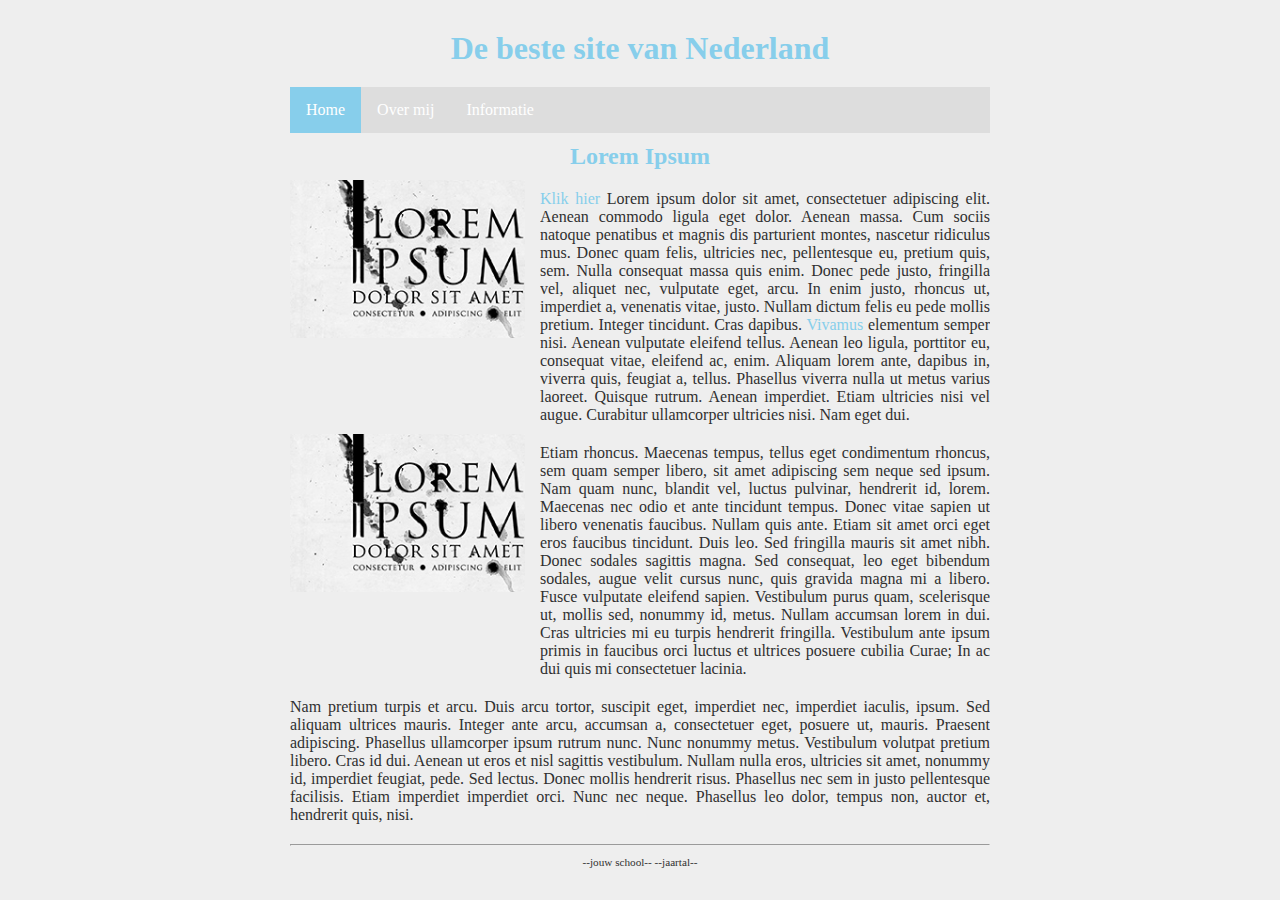
==== index.html @ b4d24687 "Initial commit" ====
<!DOCTYPE html>

<html lang="nl">

<head>
  <link rel="stylesheet" href="style.css" />
  <title>Dit is een eenvoudige website</title>
  <meta charset="UTF-8" />
</head>

<body>
  <div class="page">

    <header>
      <h1 id="hoofdtitel" class="belangrijk">De beste site van Nederland</h1>
    </header>

    <nav>
      <ul>
        <li><a class="active" href="index.html">Home</a></li>
        <li><a href="overmij.html">Over mij</a></li>
        <li><a href="info.html">Informatie</a></li>
      </ul>
    </nav>

    <main>
      <h2>Lorem Ipsum</h2>

      <img class="kolomLinks" src="afbeeldingen/loremipsum.jpg" alt="lorem ipsum">
      <p class="kolomRechts">
        <a href="http://nu.nl">Klik hier</a> Lorem ipsum dolor sit amet, consectetuer adipiscing elit. Aenean commodo
        ligula eget dolor. Aenean massa. Cum sociis natoque penatibus et magnis dis parturient montes, nascetur
        ridiculus mus. Donec quam felis, ultricies nec, pellentesque eu, pretium quis, sem. Nulla consequat massa quis
        enim. Donec pede justo, fringilla vel, aliquet nec, vulputate eget, arcu. In enim justo, rhoncus ut, imperdiet
        a, venenatis vitae, justo. Nullam dictum felis eu pede mollis pretium. Integer tincidunt. Cras dapibus. <a
          href="http://www.encyclo.nl/begrip/dum%20vivimus%20vivamus">Vivamus</a> elementum semper nisi. Aenean
        vulputate eleifend tellus. Aenean leo ligula, porttitor eu, consequat vitae, eleifend ac, enim. Aliquam lorem
        ante, dapibus in, viverra quis, feugiat a, tellus. Phasellus viverra nulla ut metus varius laoreet. Quisque
        rutrum. Aenean imperdiet. Etiam ultricies nisi vel augue. Curabitur ullamcorper ultricies nisi. Nam eget dui.
      </p>
      <div class="kolomStop"></div>

      <img class="kolomLinks" src="afbeeldingen/loremipsum.jpg" alt="lorem ipsum">
      <p class="kolomRechts">
        Etiam rhoncus. Maecenas tempus, tellus eget
        condimentum rhoncus, sem quam semper libero, sit amet adipiscing sem neque sed ipsum. Nam quam nunc, blandit
        vel, luctus pulvinar, hendrerit id, lorem. Maecenas nec odio et ante tincidunt tempus. Donec vitae sapien ut
        libero venenatis faucibus. Nullam quis ante. Etiam sit amet orci eget eros faucibus tincidunt. Duis leo. Sed
        fringilla mauris sit amet nibh. Donec sodales sagittis magna. Sed consequat, leo eget bibendum sodales, augue
        velit cursus nunc, quis gravida magna mi a libero. Fusce vulputate eleifend sapien. Vestibulum purus quam,
        scelerisque ut, mollis sed, nonummy id, metus. Nullam accumsan lorem in dui. Cras ultricies mi eu turpis
        hendrerit fringilla. Vestibulum ante ipsum primis in faucibus orci luctus et ultrices posuere cubilia Curae; In
        ac dui quis mi consectetuer lacinia.
      </p>
      <div class="kolomStop"></div>

      <p>
        Nam pretium turpis et arcu. Duis arcu tortor, suscipit eget, imperdiet nec, imperdiet iaculis, ipsum. Sed
        aliquam ultrices mauris. Integer ante arcu, accumsan a, consectetuer eget, posuere ut, mauris. Praesent
        adipiscing. Phasellus ullamcorper ipsum rutrum nunc. Nunc nonummy metus. Vestibulum volutpat pretium libero.
        Cras id dui. Aenean ut eros et nisl sagittis vestibulum. Nullam nulla eros, ultricies sit amet, nonummy id,
        imperdiet feugiat, pede. Sed lectus. Donec mollis hendrerit risus. Phasellus nec sem in justo pellentesque
        facilisis. Etiam imperdiet imperdiet orci. Nunc nec neque. Phasellus leo dolor, tempus non, auctor et, hendrerit
        quis, nisi.
      </p>

    </main>

    <footer>
      <hr />
      <p class="smalltext">--jouw school-- --jaartal--</p>
    </footer>

  </div>
</body>

</html>
---- style.css ----
/* Instellingen om fouten te helpen vinden, uncomment om aan te zetten */

* {                                          /* geldt voor alles */
    /* border: 1px dotted black;         */  /* zorg dat elke box een gestippelde rand krijgt, zodat je de afmeting goed kunt zien, letop dat dit de layout soms kan wijzigen */
    /* background-color: rgba(0,0,0,5%); */  /* zorg dat elke box een doorzichtige donkere achtergrond krijgt, hoe meer boxen in elkaar hoe donkerder de achtergrondkleur */
}

/* Basisinstellingen voor alle pagina's, alleen aanpassen als je pro wilt worden */

html, body {                      /* geldt voor html en body */
  margin: 0px;                    /* standaard marge 0 */
  background-color: #EEEEEE;    /* achtergrondkleur lichtgrijs */
  color: #303030;               /* tekstkleur donkergrijs */
}  

body * {                          /* geldt voor alles in body */
  overflow: hidden;               /* zorgt dat DIV en andere block elementen de hoogte krijgt van wat erin zit (anders is het soms 0) */
  box-sizing: border-box;         /* zorg dat border meetelt bij de width en height van boxen */
  margin: 0px;                    /* standaard marge 0 */
}

/* Indeling voor alle pagina's */

.page {
  width: 700px;                   /* vaste breedte van 700 pixels */
  margin: 10px auto;              /* boven en onder 0 pixels marge, links en rechts marge gelijk verdeeld (gecentreerd) */
}

header, footer {                  /* geldt voor header en footer */
  margin: 10px 0px;
}

main {                       
  text-align: justify;            /* tekst uitvullen */}

h1, h2, h3 {                      /* geldt voor h1 en h2 en h3 */
  margin: 10px 0px;
  text-align: center;             /* tekst centreren */
} 

p {
  margin: 10px 0px;
  text-align: justify;            /* tekst links en rechts uitvullen */
}

/* Indeling voor hoofd pagina */

.kolomLinks {
  float:left;
  width:250px;
  padding-right:15px;           /* afstand tussen plaatje en rechterkolom */
}
.kolomRechts {
  float:left;
  width: 450px;
}
.kolomStop {
  clear:both;                   /* stop met floaten */
}

/* Opmaak voor alle pagina's */

h1, h2, h3 {
      color: skyblue;
}

.smalltext {
    text-align: center;
    font-size: 0.7em;
}

a {
    color: skyblue;
    text-decoration: none;
}

a:hover {
    text-decoration: underline;
}


/* Navigatiebalk voor alle pagina's */
nav ul {
    list-style-type: none;
    margin: auto;
    padding: 0;
    background-color: #dddddd;
    overflow: hidden;
}

nav ul li {
    float: left;
}

nav li a {
    display: block;
    color: white;
    text-align: center;
    padding: 14px 16px;
    text-decoration: none;
}

nav li a:hover {
    background-color: #aaaaaa;
}

nav li a.active {
    background-color: skyblue;
}
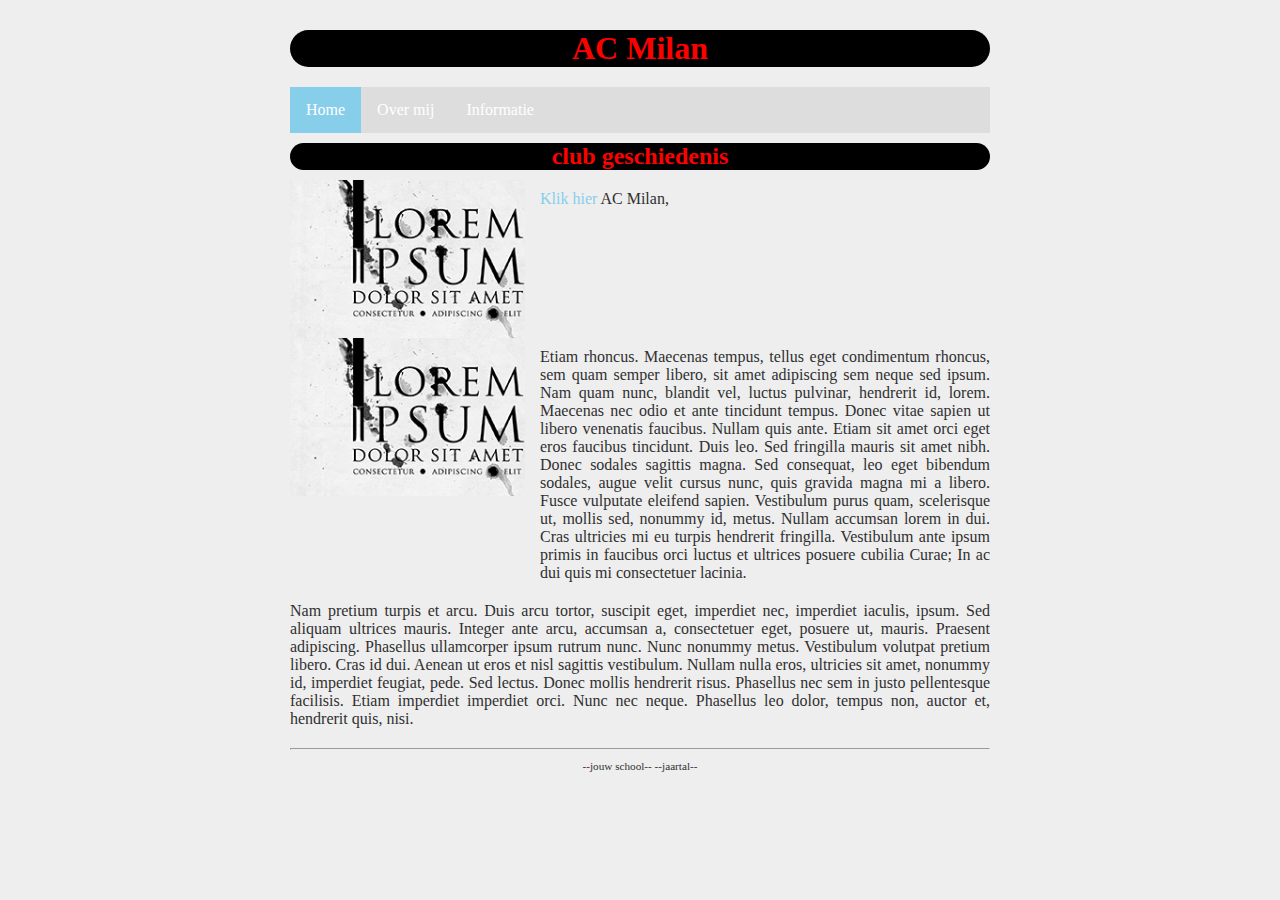
==== commit 48fcc11c: "stap" ====
--- a/index.html
+++ b/index.html
@@ -1,6 +1,14 @@
 <!DOCTYPE html>
 
 <html lang="nl">
+  <style>
+    .belangrijk {
+      color: red;
+      background-color: black;
+      border-radius: 20px;
+    }
+    
+  </style>
 
 <head>
   <link rel="stylesheet" href="style.css" />
@@ -12,7 +20,7 @@
   <div class="page">
 
     <header>
-      <h1 id="hoofdtitel" class="belangrijk">De beste site van Nederland</h1>
+      <h1 id="hoofdtitel" class="belangrijk">AC Milan </h1>
     </header>
 
     <nav>
@@ -24,19 +32,11 @@
     </nav>
 
     <main>
-      <h2>Lorem Ipsum</h2>
+      <h2 class="belangrijk"> club geschiedenis</h2>
 
       <img class="kolomLinks" src="afbeeldingen/loremipsum.jpg" alt="lorem ipsum">
       <p class="kolomRechts">
-        <a href="http://nu.nl">Klik hier</a> Lorem ipsum dolor sit amet, consectetuer adipiscing elit. Aenean commodo
-        ligula eget dolor. Aenean massa. Cum sociis natoque penatibus et magnis dis parturient montes, nascetur
-        ridiculus mus. Donec quam felis, ultricies nec, pellentesque eu, pretium quis, sem. Nulla consequat massa quis
-        enim. Donec pede justo, fringilla vel, aliquet nec, vulputate eget, arcu. In enim justo, rhoncus ut, imperdiet
-        a, venenatis vitae, justo. Nullam dictum felis eu pede mollis pretium. Integer tincidunt. Cras dapibus. <a
-          href="http://www.encyclo.nl/begrip/dum%20vivimus%20vivamus">Vivamus</a> elementum semper nisi. Aenean
-        vulputate eleifend tellus. Aenean leo ligula, porttitor eu, consequat vitae, eleifend ac, enim. Aliquam lorem
-        ante, dapibus in, viverra quis, feugiat a, tellus. Phasellus viverra nulla ut metus varius laoreet. Quisque
-        rutrum. Aenean imperdiet. Etiam ultricies nisi vel augue. Curabitur ullamcorper ultricies nisi. Nam eget dui.
+        <a href="http://nu.nl">Klik hier</a> AC Milan, 
       </p>
       <div class="kolomStop"></div>
 
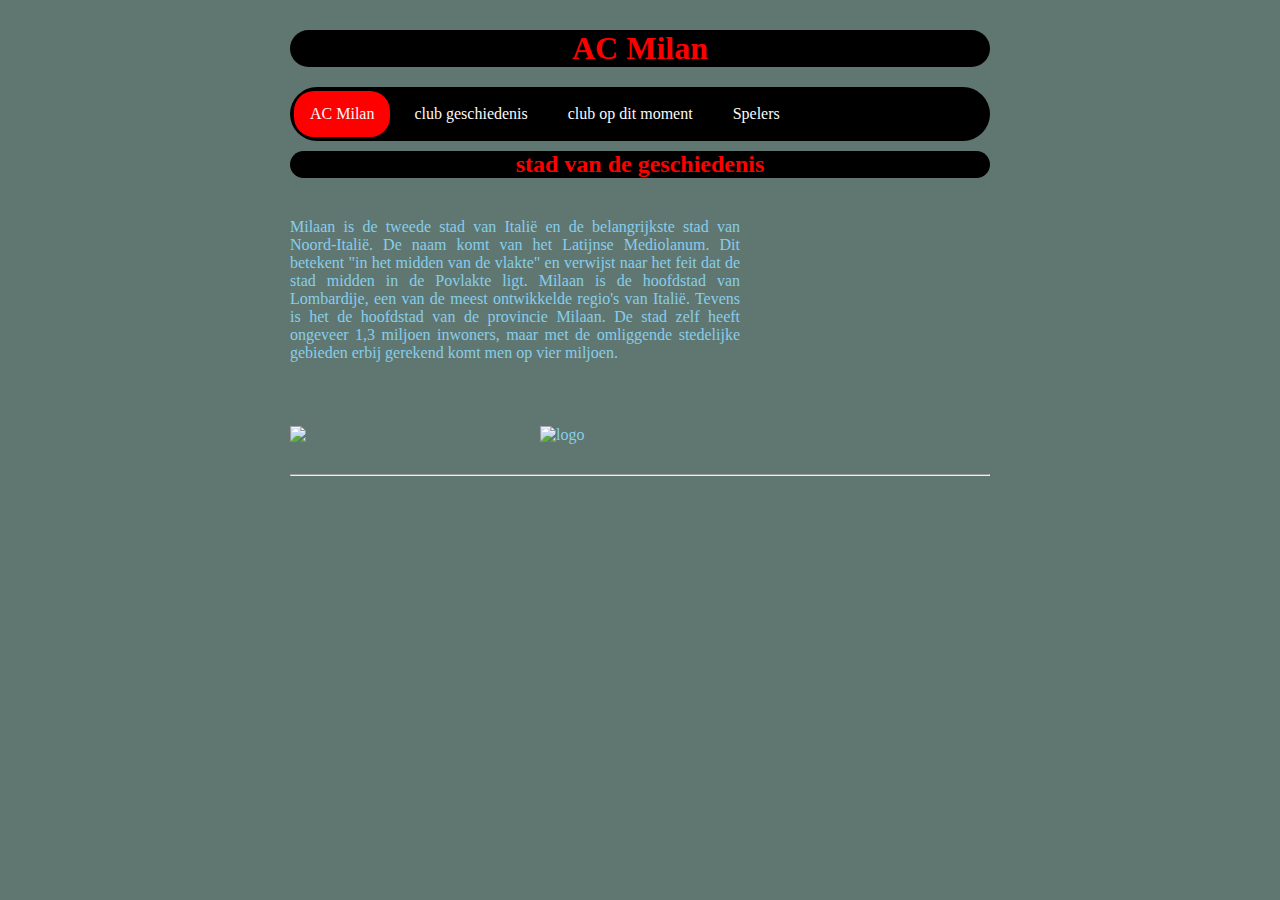
==== commit 4d5ee8fe: "spelerlis" ====
--- a/index.html
+++ b/index.html
@@ -7,7 +7,12 @@
       background-color: black;
       border-radius: 20px;
     }
-    
+    .kolomLinks {
+      
+    }
+    .kolomRechts {
+      color: skyblue;
+    }
   </style>
 
 <head>
@@ -25,50 +30,36 @@
 
     <nav>
       <ul>
-        <li><a class="active" href="index.html">Home</a></li>
-        <li><a href="overmij.html">Over mij</a></li>
-        <li><a href="info.html">Informatie</a></li>
+        <li><a class="active" href="index.html">AC Milan</a></li>
+        <li><a href="geschiedenis.html">club geschiedenis</a></li>
+        <li><a href="ACMilanHeden.html">club op dit moment</a></li>
+        <li><a href="Milan.html">Spelers</a></li>
       </ul>
     </nav>
 
     <main>
-      <h2 class="belangrijk"> club geschiedenis</h2>
+      <h2 class="belangrijk">stad van de geschiedenis</h2>
 
-      <img class="kolomLinks" src="afbeeldingen/loremipsum.jpg" alt="lorem ipsum">
+     
       <p class="kolomRechts">
-        <a href="http://nu.nl">Klik hier</a> AC Milan, 
+      </p>
+         <p class="kolomRechts">Milaan is de tweede stad van Italië en de belangrijkste stad van Noord-Italië. De naam komt van het Latijnse Mediolanum. Dit betekent "in het midden van de vlakte" en verwijst naar het feit dat de stad midden in de Povlakte ligt.
+
+Milaan is de hoofdstad van Lombardije, een van de meest ontwikkelde regio's van Italië. Tevens is het de hoofdstad van de provincie Milaan. De stad zelf heeft ongeveer 1,3 miljoen inwoners, maar met de omliggende stedelijke gebieden erbij gerekend komt men op vier miljoen. <br></br><br></br>
       </p>
       <div class="kolomStop"></div>
 
-      <img class="kolomLinks" src="afbeeldingen/loremipsum.jpg" alt="lorem ipsum">
-      <p class="kolomRechts">
-        Etiam rhoncus. Maecenas tempus, tellus eget
-        condimentum rhoncus, sem quam semper libero, sit amet adipiscing sem neque sed ipsum. Nam quam nunc, blandit
-        vel, luctus pulvinar, hendrerit id, lorem. Maecenas nec odio et ante tincidunt tempus. Donec vitae sapien ut
-        libero venenatis faucibus. Nullam quis ante. Etiam sit amet orci eget eros faucibus tincidunt. Duis leo. Sed
-        fringilla mauris sit amet nibh. Donec sodales sagittis magna. Sed consequat, leo eget bibendum sodales, augue
-        velit cursus nunc, quis gravida magna mi a libero. Fusce vulputate eleifend sapien. Vestibulum purus quam,
-        scelerisque ut, mollis sed, nonummy id, metus. Nullam accumsan lorem in dui. Cras ultricies mi eu turpis
-        hendrerit fringilla. Vestibulum ante ipsum primis in faucibus orci luctus et ultrices posuere cubilia Curae; In
-        ac dui quis mi consectetuer lacinia.
-      </p>
+      <img class="kolomLinks" src="afbeeldingen/water.jpg" alt="lorem ipsum">   <img class="kolomRechts" src="afbeeldingen/licensed-image.jpg" alt="logo"> 
       <div class="kolomStop"></div>
 
       <p>
-        Nam pretium turpis et arcu. Duis arcu tortor, suscipit eget, imperdiet nec, imperdiet iaculis, ipsum. Sed
-        aliquam ultrices mauris. Integer ante arcu, accumsan a, consectetuer eget, posuere ut, mauris. Praesent
-        adipiscing. Phasellus ullamcorper ipsum rutrum nunc. Nunc nonummy metus. Vestibulum volutpat pretium libero.
-        Cras id dui. Aenean ut eros et nisl sagittis vestibulum. Nullam nulla eros, ultricies sit amet, nonummy id,
-        imperdiet feugiat, pede. Sed lectus. Donec mollis hendrerit risus. Phasellus nec sem in justo pellentesque
-        facilisis. Etiam imperdiet imperdiet orci. Nunc nec neque. Phasellus leo dolor, tempus non, auctor et, hendrerit
-        quis, nisi.
       </p>
 
     </main>
 
     <footer>
       <hr />
-      <p class="smalltext">--jouw school-- --jaartal--</p>
+      <p class="smalltext"</p>
     </footer>
 
   </div>
--- a/style.css
+++ b/style.css
@@ -9,8 +9,8 @@
 
 html, body {                      /* geldt voor html en body */
   margin: 0px;                    /* standaard marge 0 */
-  background-color: #EEEEEE;    /* achtergrondkleur lichtgrijs */
-  color: #303030;               /* tekstkleur donkergrijs */
+  background-color: #607670;    /* achtergrondkleur lichtgrijs */
+  color: #607670;               /* tekstkleur donkergrijs */
 }  
 
 body * {                          /* geldt voor alles in body */
@@ -44,7 +44,9 @@
 }
 
 /* Indeling voor hoofd pagina */
-
+.plaatjetekstbox {
+  margin-top:20px;
+}
 .kolomLinks {
   float:left;
   width:250px;
@@ -58,6 +60,47 @@
   clear:both;                   /* stop met floaten */
 }
 
+/* indeling spelers pagina */
+
+.ac-opstelling {
+  position:absolute;
+  border:solid 2px green;
+  width:400px;
+  height:400px;
+}
+
+.speler-voor{
+  position:absolute;
+  top: 20px;
+}
+
+.speler-ra{
+    position:absolute;
+  top: 300px;
+  left:325px;
+}
+
+.speler-rcb{
+    position:absolute;
+  left: 225px;
+  top:300px;
+}
+
+.speler-lcb {
+    position:absolute;
+  left: 300px;
+}
+.speler-midden {
+  
+}
+.speler-rcdm {
+  
+}
+.speler-keeper {
+  position:absolute;
+  top:350px;
+  left:175px;
+}
 /* Opmaak voor alle pagina's */
 
 h1, h2, h3 {
@@ -84,26 +127,31 @@
     list-style-type: none;
     margin: auto;
     padding: 0;
-    background-color: #dddddd;
+    background-color: #000000;
     overflow: hidden;
+  border-radius: 40px;
 }
 
 nav ul li {
     float: left;
+    margin:4px;
 }
 
 nav li a {
     display: block;
-    color: white;
+    color: #fafafa;
     text-align: center;
     padding: 14px 16px;
     text-decoration: none;
 }
 
 nav li a:hover {
-    background-color: #aaaaaa;
+    background-color: red;
+  border-radius: 20px;
 }
 
 nav li a.active {
-    background-color: skyblue;
+    background-color: red;
+  border-radius: 20px;
 }
+
